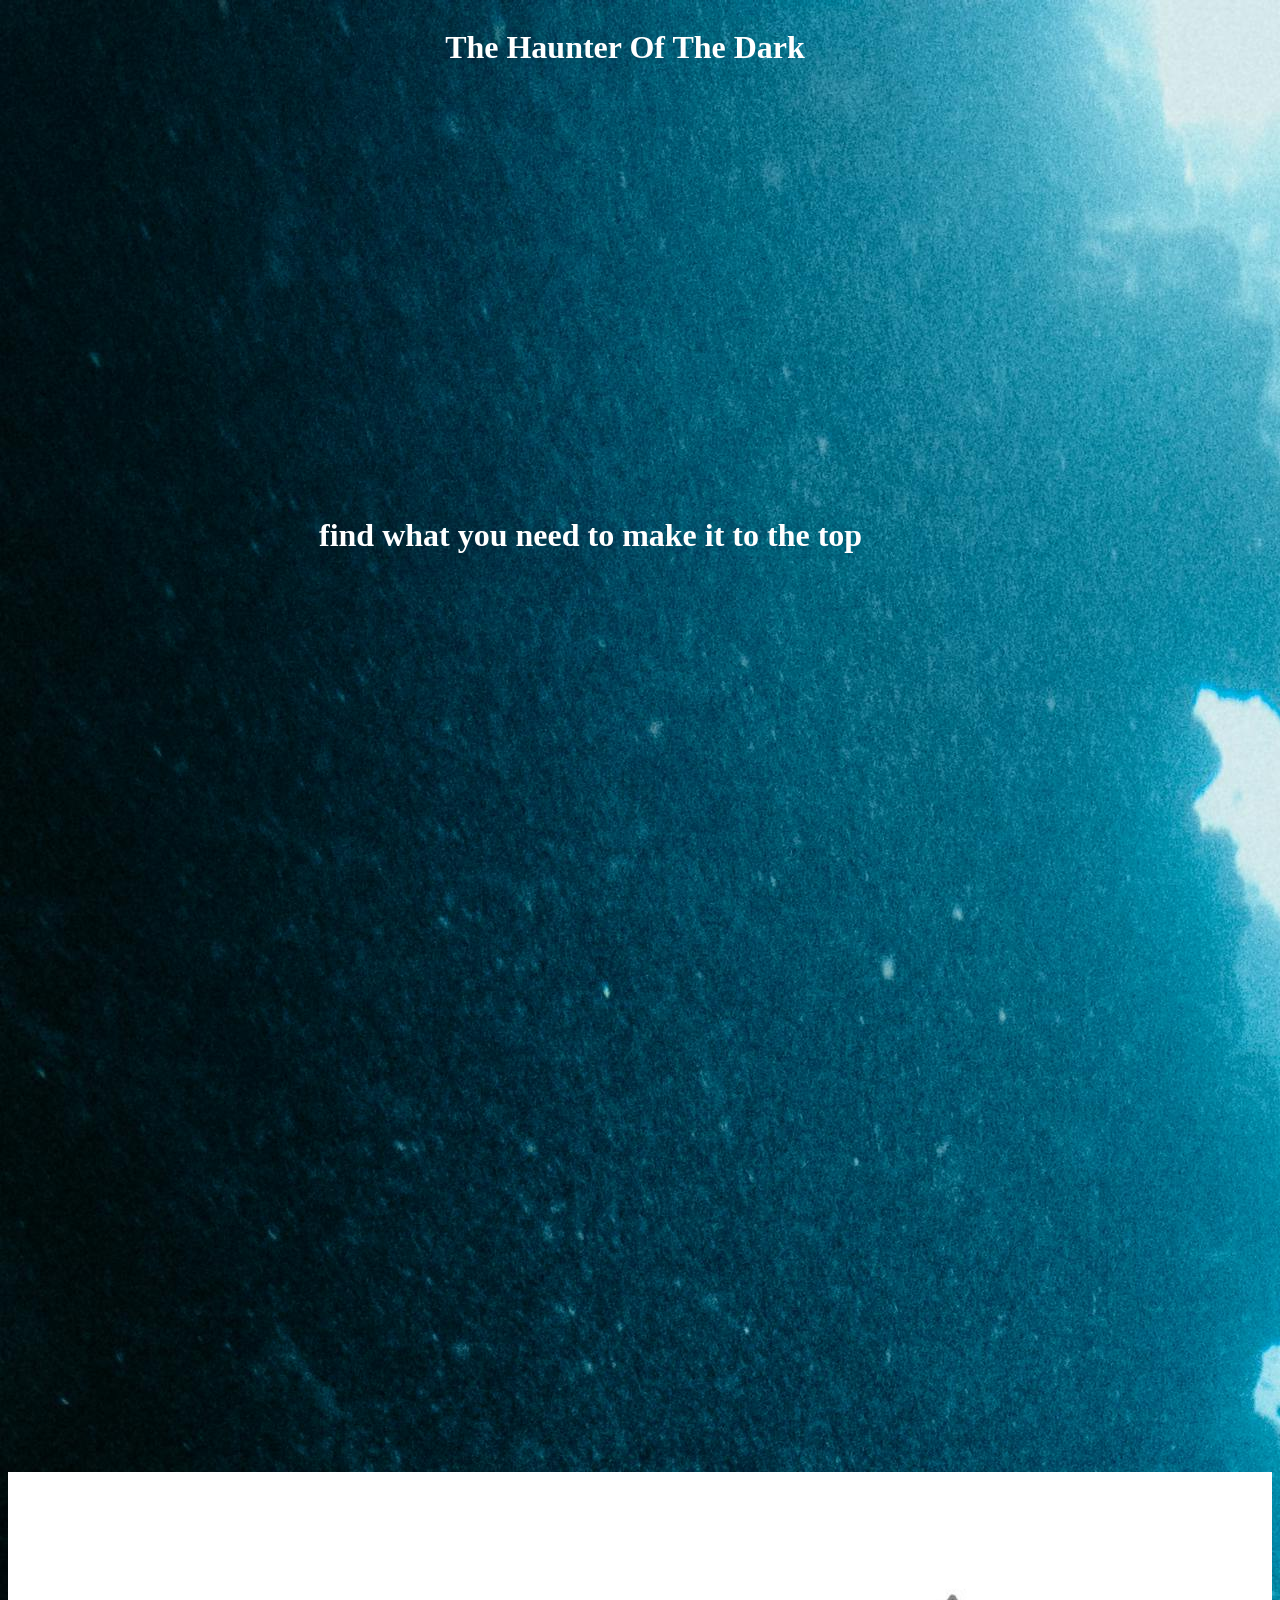
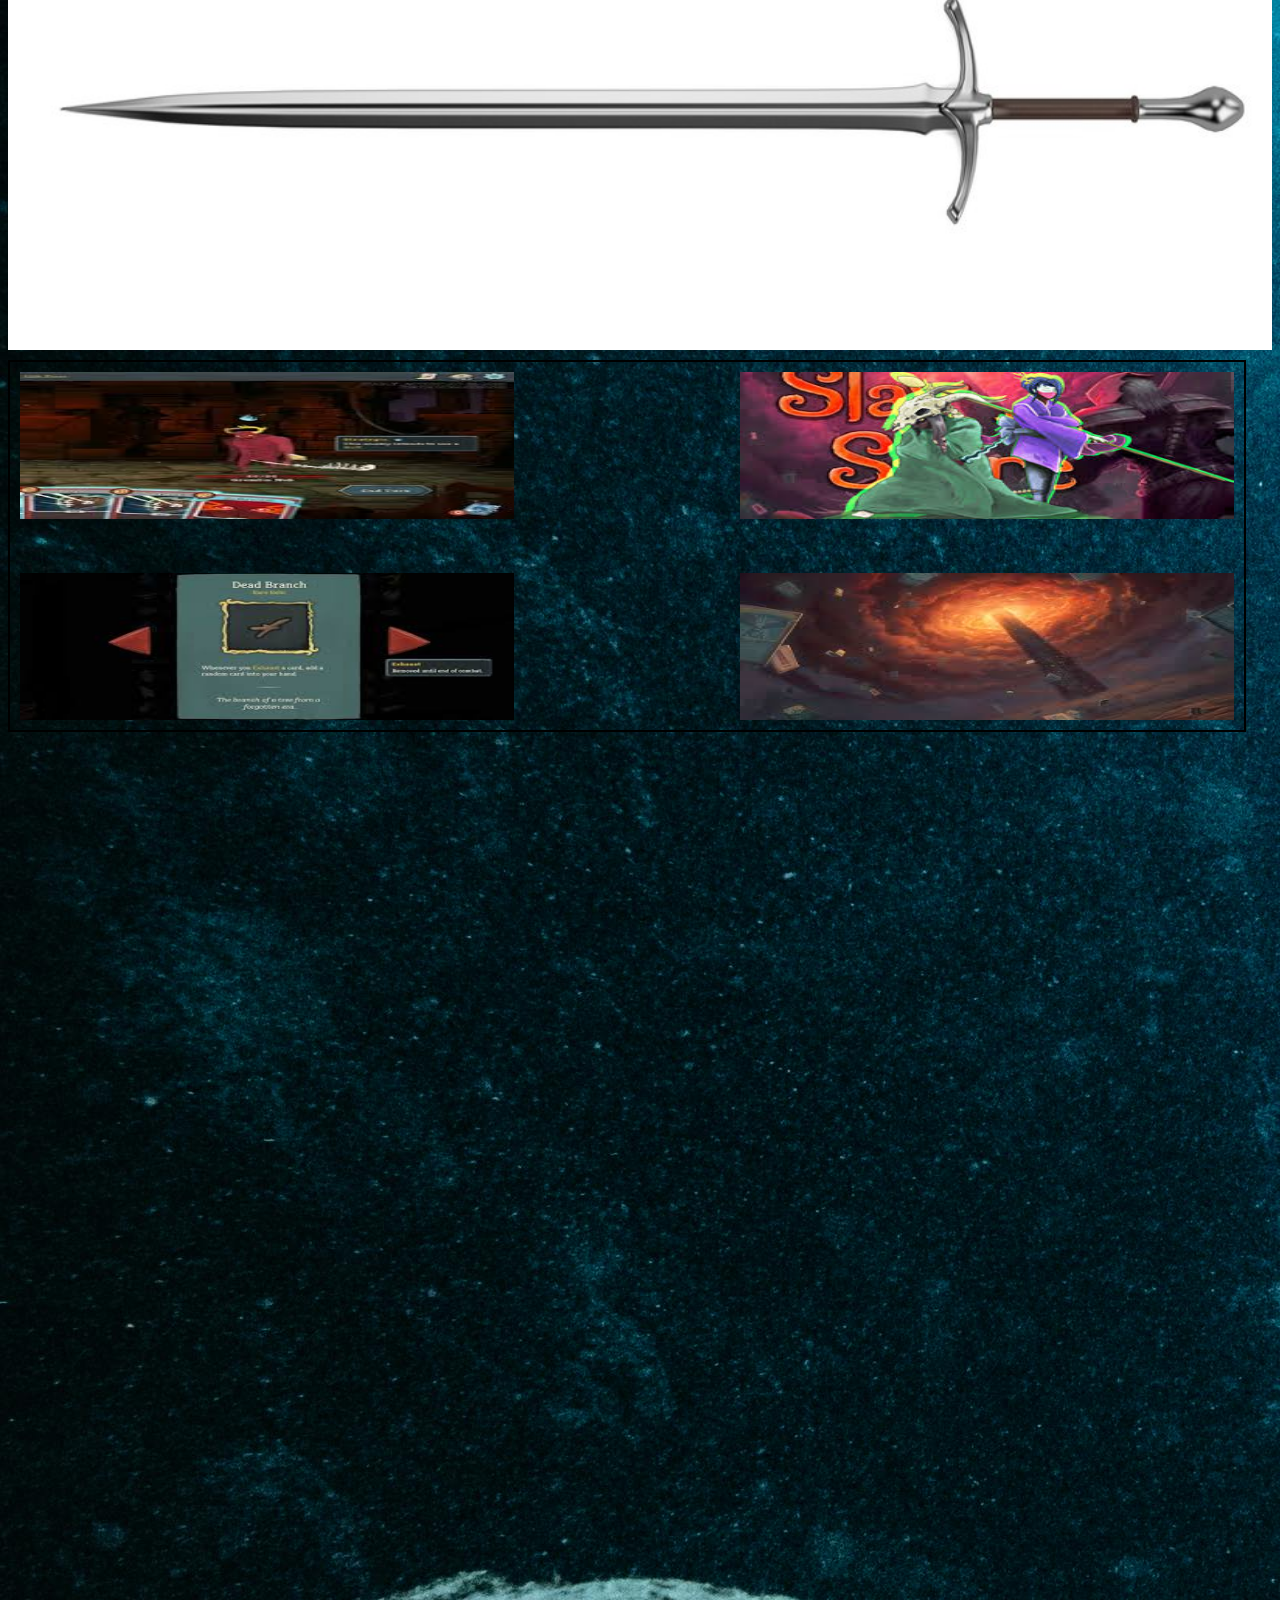
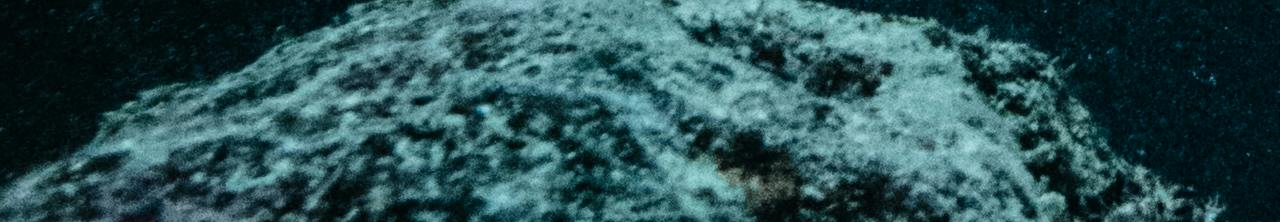
==== milestone6/index.html @ b21af324 "Add files via upload" ====
<!DOCTYPE html>
<html lang="en">
<head>
    <meta charset="UTF-8">
    <meta name="viewport" content="width=device-width, initial-scale=1.0">
    <title>Document</title>
    <link rel="stylesheet" href="style.css">
</head>


<body>
    <header>
        
    </header>
    <nav>
        
    </nav>
    <div1 class="parent">
        <div class="div1"><h1>The Haunter Of The Dark</h1></div>
        <div class="div2"><h1>find what you need to make it to the top</h1></div>
        <div class="div3"><img src="images/sword.jpg" alt=""></div>
        <div class="div4">
            <div class="contaner">
                <a href="enemies.html"><img src="images/Enemy.jpg" alt="Enemy" class="corner-img top-left"></a> 
                <a href="weapons.html"><img src="images/characters.jpg" alt="" class="corner-img top-right"></a>
                <a href="artifacts.html"><img src="images/artifacts.jpg" alt="" class="corner-img bottom-left"></a>
                <a href="lore.html"><img src="images/The Tower.jpg" alt=""class="corner-img bottom-right"></a>
            </div>
    </div>
    
    
</body>
</html>
---- milestone6/style.css ----
body{
    background-image: url(images/deep\ sea.jpg);
}
.parent {
    display: grid;
    grid-template-columns: repeat(4, 1fr);
    grid-template-rows: repeat(7, 1fr);
    grid-gap: 10px;

}

.div1{
    /*background-color: cyan;*/
    color: white;
    text-align: center;
}
.div2{
   /* background-color: green;*/
    color: white;
}
.div3{
    /*background-color: red;*/
}
.div3 img{
    width: 100%;
    left: 0;
    height: 100%;
}

.div4 h1{
    /*background-color: brown;*/
    color: white;
}
.div4 img{
    width: 40%;
    height: 40%;
    padding: 10px;
}
.contaner{
    position: relative; 
    width: 100%;
    height: 23em;
    border: 2px solid black; 
}

.corner-img{
    position: absolute;
}

.top-left{
    top: 0;
    left: 0;
}

.top-right{
    top: 0;
    right: 0;
}

.bottom-left{
    bottom: 0;
    left: 0;
}

.bottom-right{
    bottom: 0;
    right: 0;
}
.div1 { grid-area: 1 / 2 / 2 / 4; }
.div2 { grid-area: 2 / 2 / 4 / 4; }
.div3 { grid-area: 4 / 1 / 4 / 8; }
.div4 { grid-area: 6 / 1 / 5 / 5; }

@media only screen and (max-width: 992px) {
  body {
    .parent{
    display: grid;
    grid-template-columns: repeat(4, 1fr);
    grid-template-rows: repeat(7, 1fr);
     grid-template-columns: 1fr 768px 1fr;
    }


  }
}
@media only screen and (max-width: 768px){
    .parent {
        display: grid;
        grid-template-columns: repeat(1, 1fr);
        grid-template-rows: repeat(7, 1fr);
        grid-gap: 10px;
        width: 100%;

    }   
    body {
        .parent{
            grid-template-columns: 1fr;
        }
        
    }

}
.EnemyParent {
    display: grid;
    grid-template-columns: repeat(4, 1fr);
    grid-template-rows: repeat(7, 1fr);
    grid-gap: 30px;
}
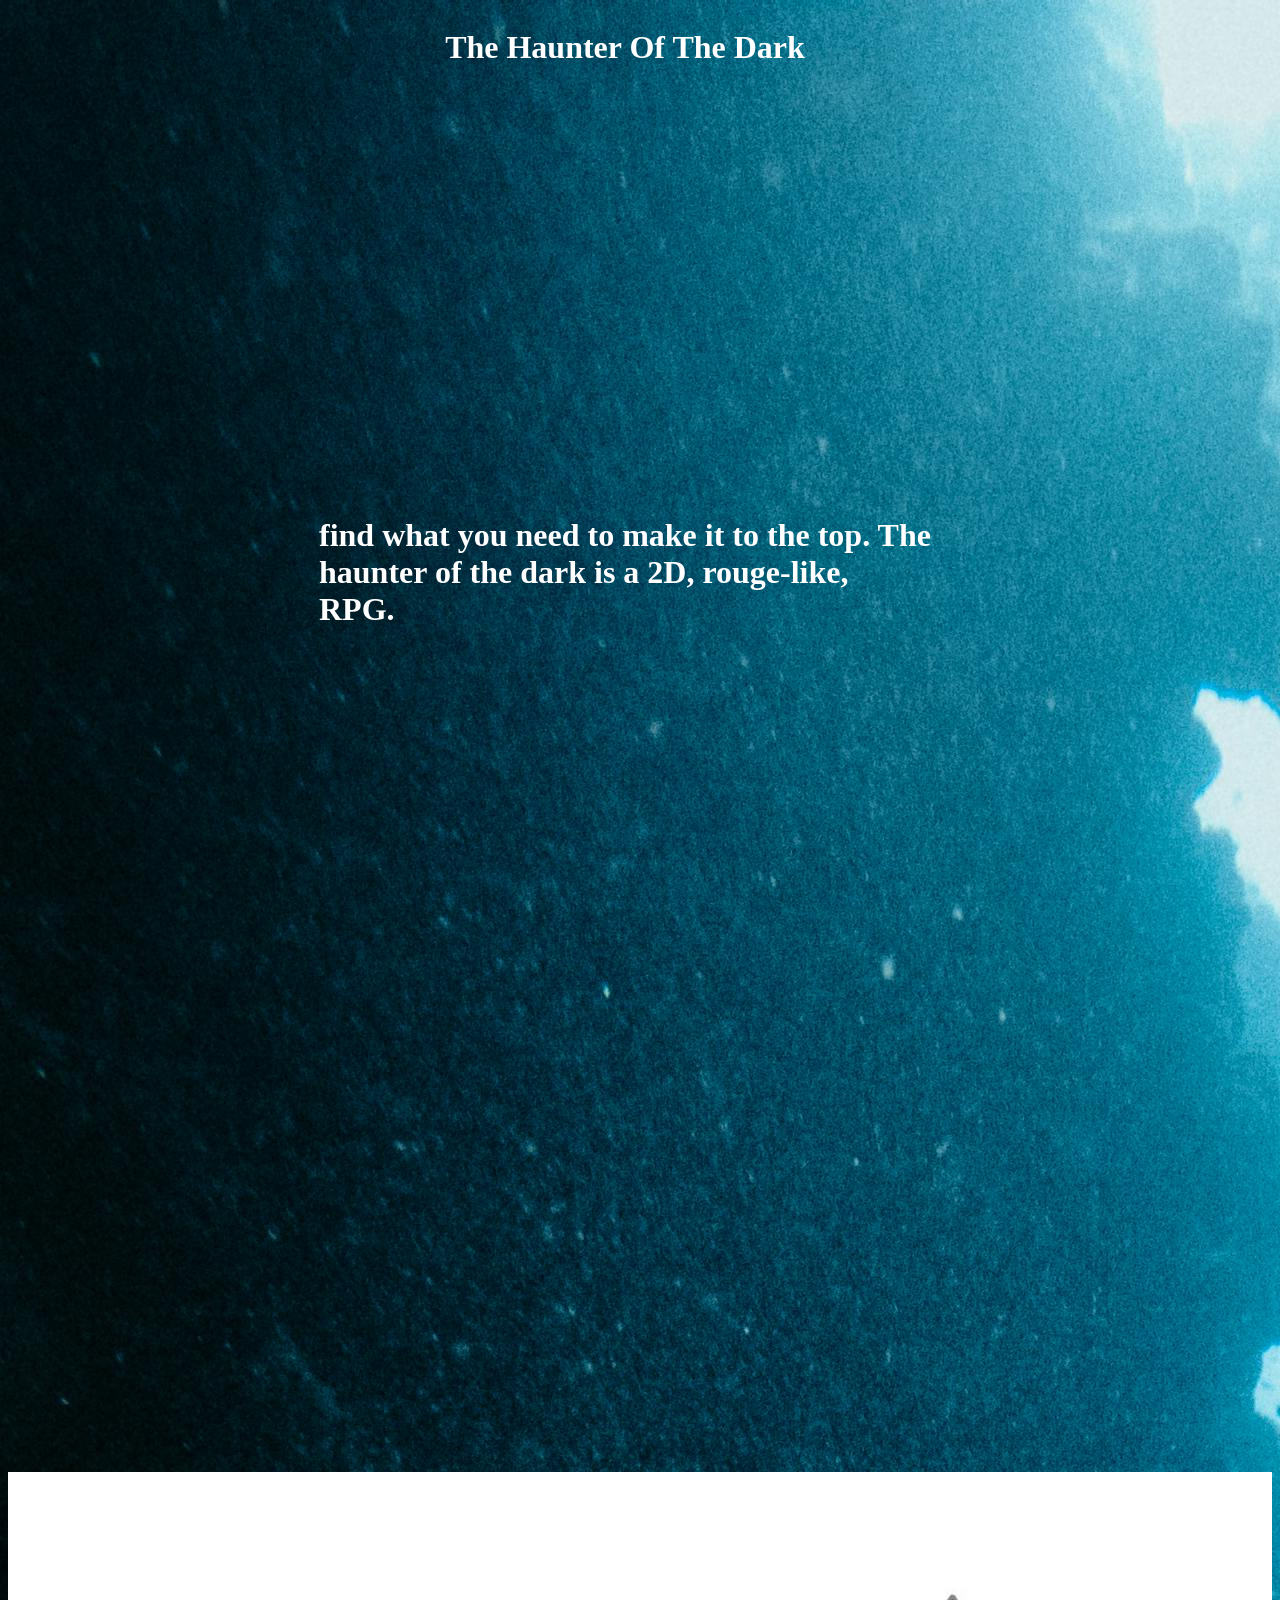
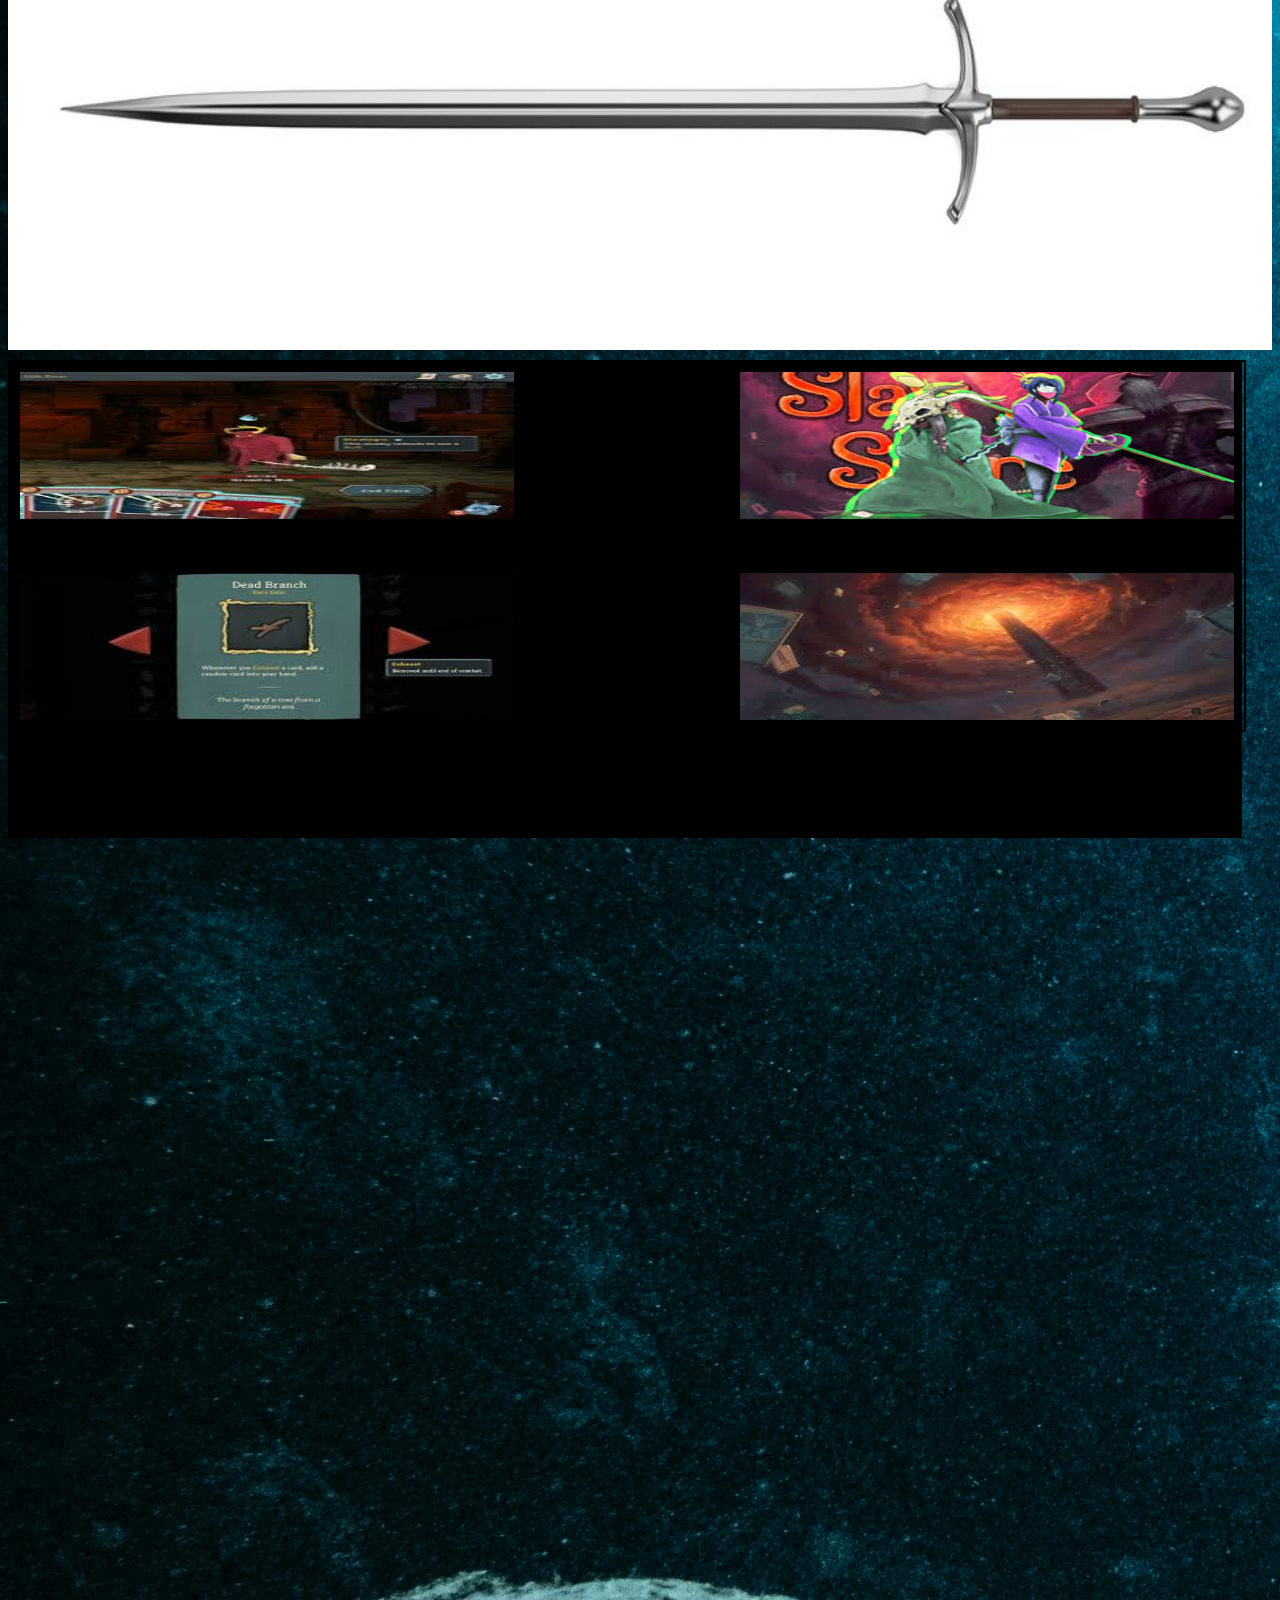
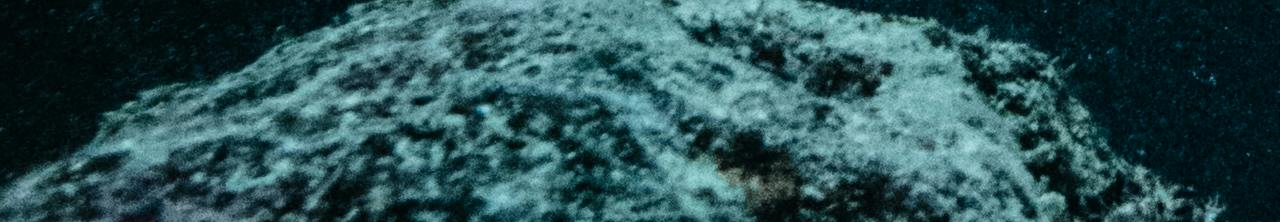
==== commit 1db89e1b: "Add files via upload NEW ESDT 2" ====
--- a/milestone6/index.html
+++ b/milestone6/index.html
@@ -17,7 +17,7 @@
     </nav>
     <div1 class="parent">
         <div class="div1"><h1>The Haunter Of The Dark</h1></div>
-        <div class="div2"><h1>find what you need to make it to the top</h1></div>
+        <div class="div2"><h1>find what you need to make it to the top. The haunter of the dark is a 2D, rouge-like, RPG.  </h1></div>
         <div class="div3"><img src="images/sword.jpg" alt=""></div>
         <div class="div4">
             <div class="contaner">
--- a/milestone6/style.css
+++ b/milestone6/style.css
@@ -18,7 +18,7 @@
    /* background-color: green;*/
     color: white;
 }
-.div3{
+.div3 {
     /*background-color: red;*/
 }
 .div3 img{
@@ -28,8 +28,11 @@
 }
 
 .div4 h1{
-    /*background-color: brown;*/
+    background-color: brown;
     color: white;
+}
+.div4 {
+    background-color: black;
 }
 .div4 img{
     width: 40%;
@@ -100,9 +103,25 @@
     }
 
 }
-.EnemyParent {
+.contentparent {
     display: grid;
-    grid-template-columns: repeat(4, 1fr);
+    grid-template-columns: repeat(3, 1fr);
     grid-template-rows: repeat(7, 1fr);
-    grid-gap: 30px;
-}+    grid-column-gap: 0px;
+    grid-row-gap: 0px;
+}
+
+.div1content { grid-area: 1 / 1 / 2 / 4; }
+.div2content { grid-area: 2 / 1 / 3 / 4; }
+.div3content { grid-area: 3 / 1 / 4 / 4; }
+.div4content { grid-area: 4 / 1 / 5 / 4; }
+.div5content { grid-area: 5 / 1 / 6 / 4; }
+.div6content { grid-area: 6 / 1 / 7 / 4; }
+.div7content { grid-area: 7 / 1 / 8 / 4; }
+
+.div1content img{
+    left: 0;
+}
+.div1content p {
+    right: 1;
+}
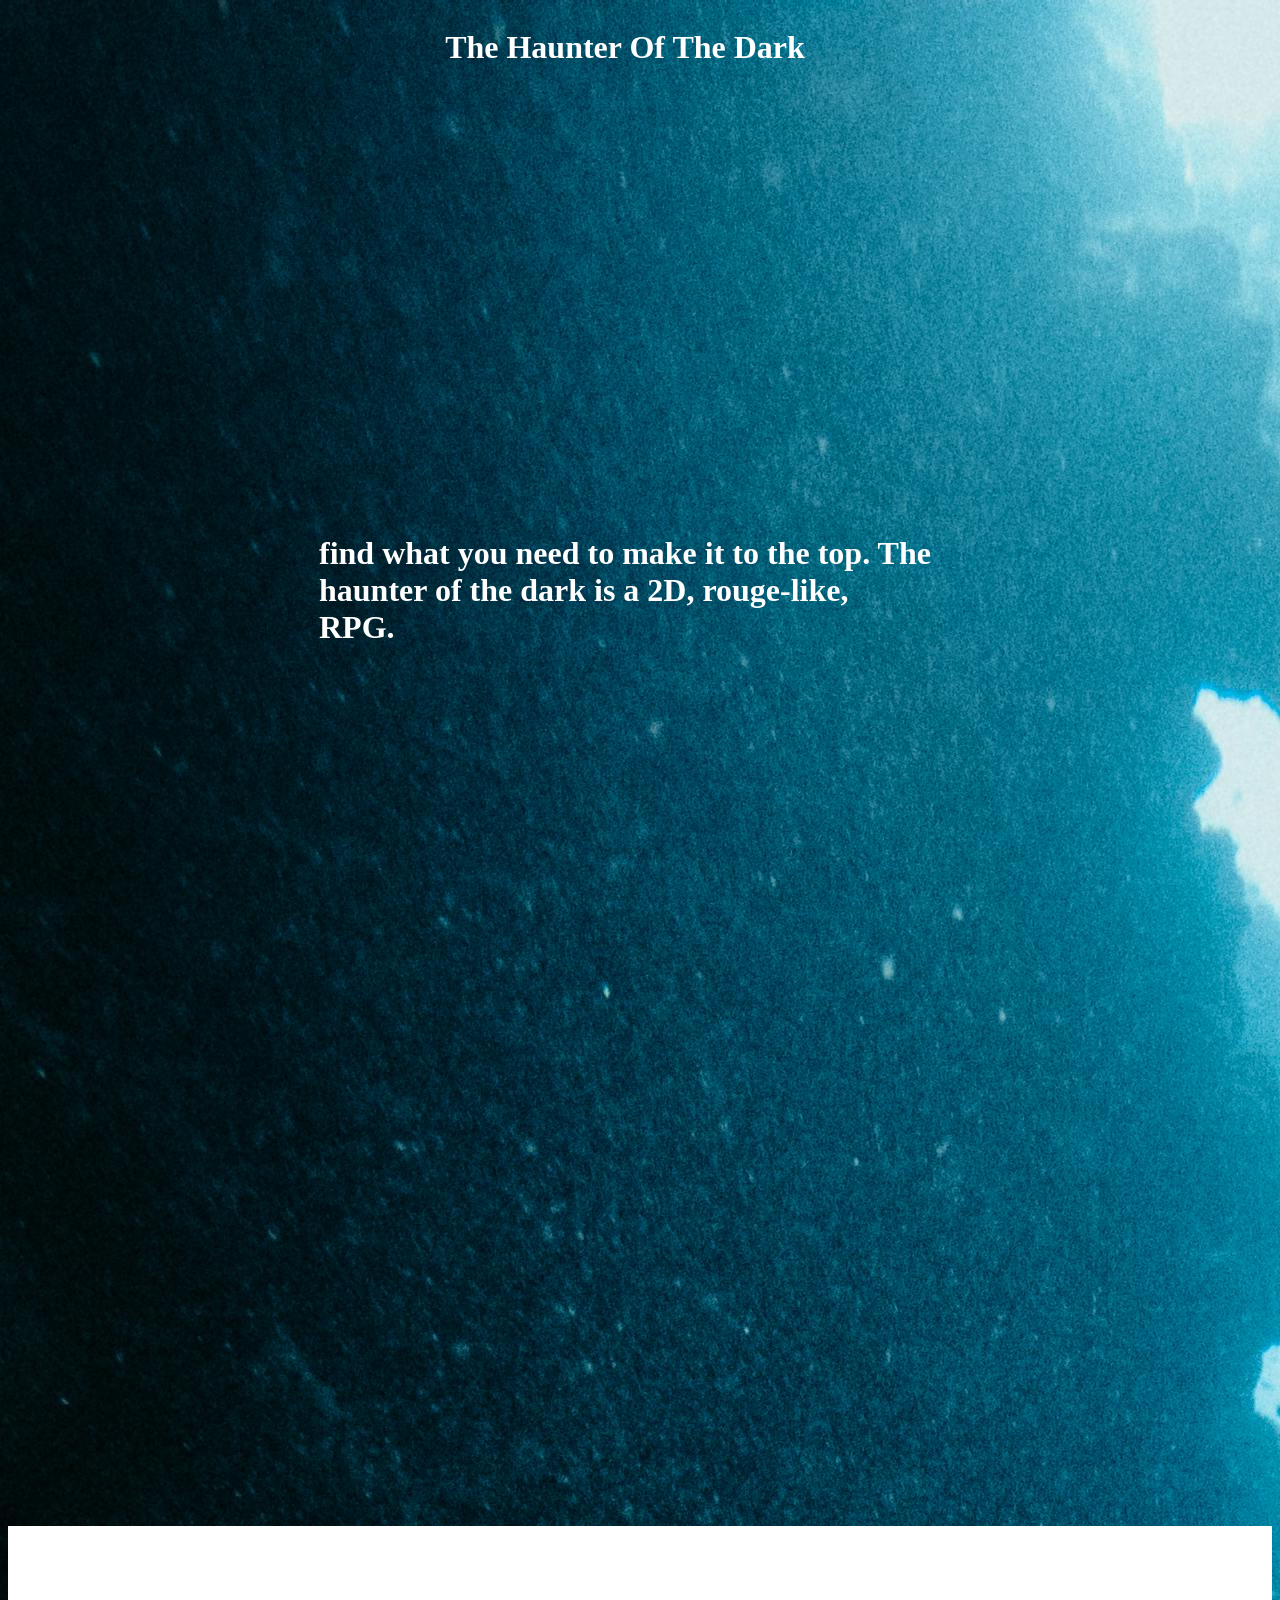
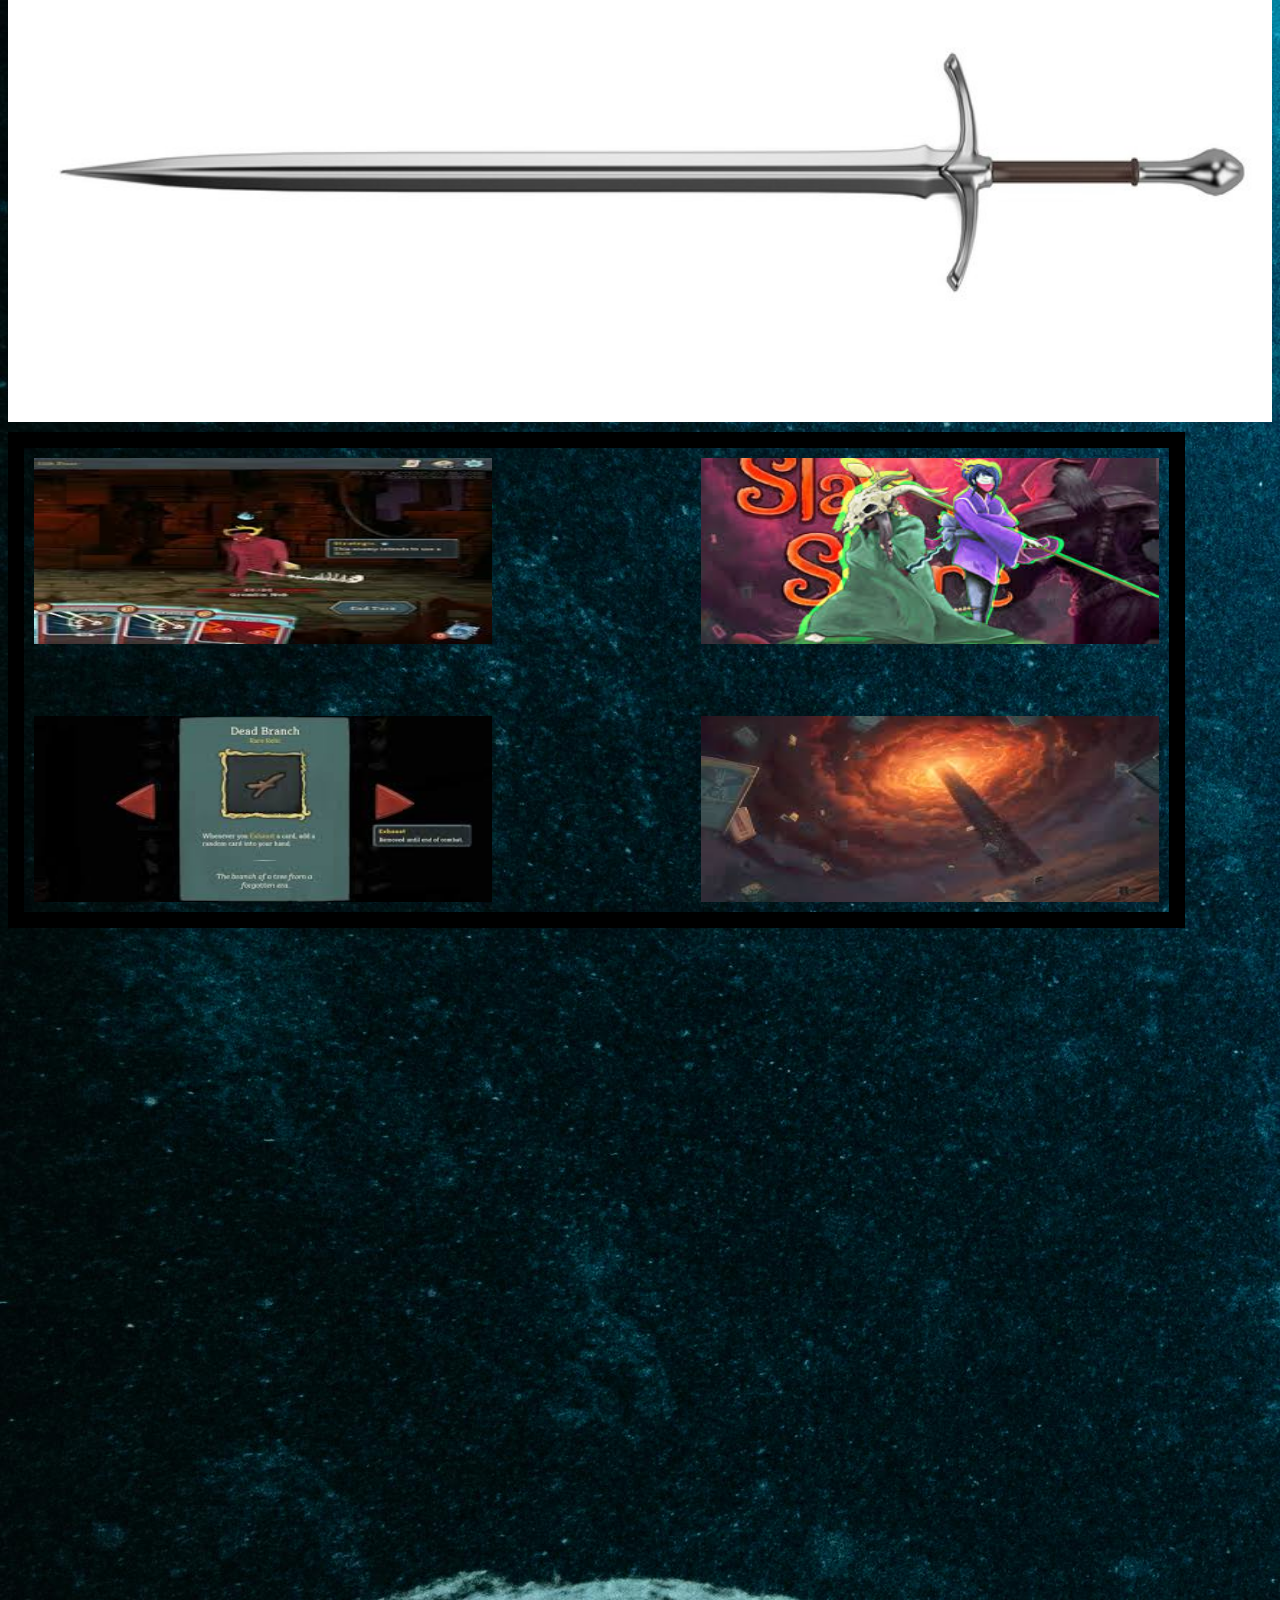
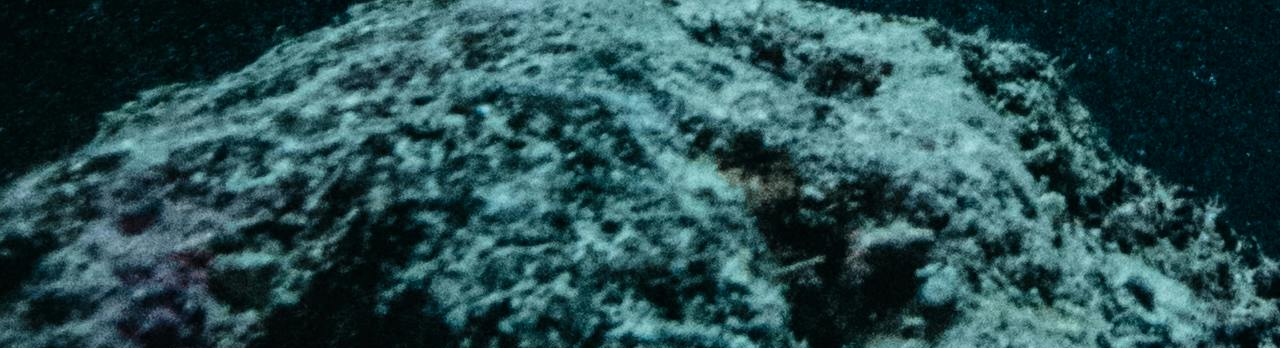
==== commit 8d78efdf: "Add files via upload" ====
--- a/milestone6/index.html
+++ b/milestone6/index.html
@@ -17,7 +17,7 @@
     </nav>
     <div1 class="parent">
         <div class="div1"><h1>The Haunter Of The Dark</h1></div>
-        <div class="div2"><h1>find what you need to make it to the top. The haunter of the dark is a 2D, rouge-like, RPG.  </h1></div>
+        <div class="div2"><h1>find what you need to make it to the top. The haunter of the dark is a 2D, rouge-like, RPG.</h1></div>
         <div class="div3"><img src="images/sword.jpg" alt=""></div>
         <div class="div4">
             <div class="contaner">
@@ -26,6 +26,7 @@
                 <a href="artifacts.html"><img src="images/artifacts.jpg" alt="" class="corner-img bottom-left"></a>
                 <a href="lore.html"><img src="images/The Tower.jpg" alt=""class="corner-img bottom-right"></a>
             </div>
+        </div>
     </div>
     
     
--- a/milestone6/style.css
+++ b/milestone6/style.css
@@ -18,9 +18,7 @@
    /* background-color: green;*/
     color: white;
 }
-.div3 {
-    /*background-color: red;*/
-}
+
 .div3 img{
     width: 100%;
     left: 0;
@@ -31,8 +29,9 @@
     background-color: brown;
     color: white;
 }
-.div4 {
-    background-color: black;
+.div4 {    
+    background-color: none;
+
 }
 .div4 img{
     width: 40%;
@@ -41,9 +40,10 @@
 }
 .contaner{
     position: relative; 
-    width: 100%;
-    height: 23em;
-    border: 2px solid black; 
+    width: 85%;
+    height: 23em; 
+    padding: 3rem;
+    border: 1rem solid black;
 }
 
 .corner-img{
@@ -67,6 +67,9 @@
 
 .bottom-right{
     bottom: 0;
+    right: 0;
+}
+.right{
     right: 0;
 }
 .div1 { grid-area: 1 / 2 / 2 / 4; }
@@ -103,25 +106,50 @@
     }
 
 }
+
+
 .contentparent {
-    display: grid;
-    grid-template-columns: repeat(3, 1fr);
-    grid-template-rows: repeat(7, 1fr);
-    grid-column-gap: 0px;
-    grid-row-gap: 0px;
+display: grid;
+grid-template-columns: repeat(5, 1fr);
+grid-template-rows: repeat(6, 1fr);
+grid-column-gap: 0px;
+grid-row-gap: 0px;
 }
 
-.div1content { grid-area: 1 / 1 / 2 / 4; }
-.div2content { grid-area: 2 / 1 / 3 / 4; }
-.div3content { grid-area: 3 / 1 / 4 / 4; }
-.div4content { grid-area: 4 / 1 / 5 / 4; }
-.div5content { grid-area: 5 / 1 / 6 / 4; }
-.div6content { grid-area: 6 / 1 / 7 / 4; }
-.div7content { grid-area: 7 / 1 / 8 / 4; }
+.div1c { 
+    grid-area: 1 / 1 / 2 / 6; 
+    padding: 5rem;
+    text-align: center;
+}
+.div2c { 
+    grid-area: 2 / 1 / 3 / 6; 
+    padding: 5rem;
+    text-align: center;
+}
+.div3c { 
+    grid-area: 3 / 1 / 4 / 6; 
+    padding: 5rem;
+    text-align: center;
+}
+.div4c { 
+    grid-area: 4 / 1 / 5 / 6; 
+    padding: 5rem;
+    text-align: center;
+}
+.div5c { 
+    grid-area: 5 / 1 / 6 / 6; 
+    padding: 5rem;
+    text-align: center;
+}
 
-.div1content img{
-    left: 0;
+.contentparent img{
+    width: 70%;
+    height: 80%;
 }
-.div1content p {
-    right: 1;
+
+h1 {
+    color: white;
 }
+h3 {
+    color: white;
+}
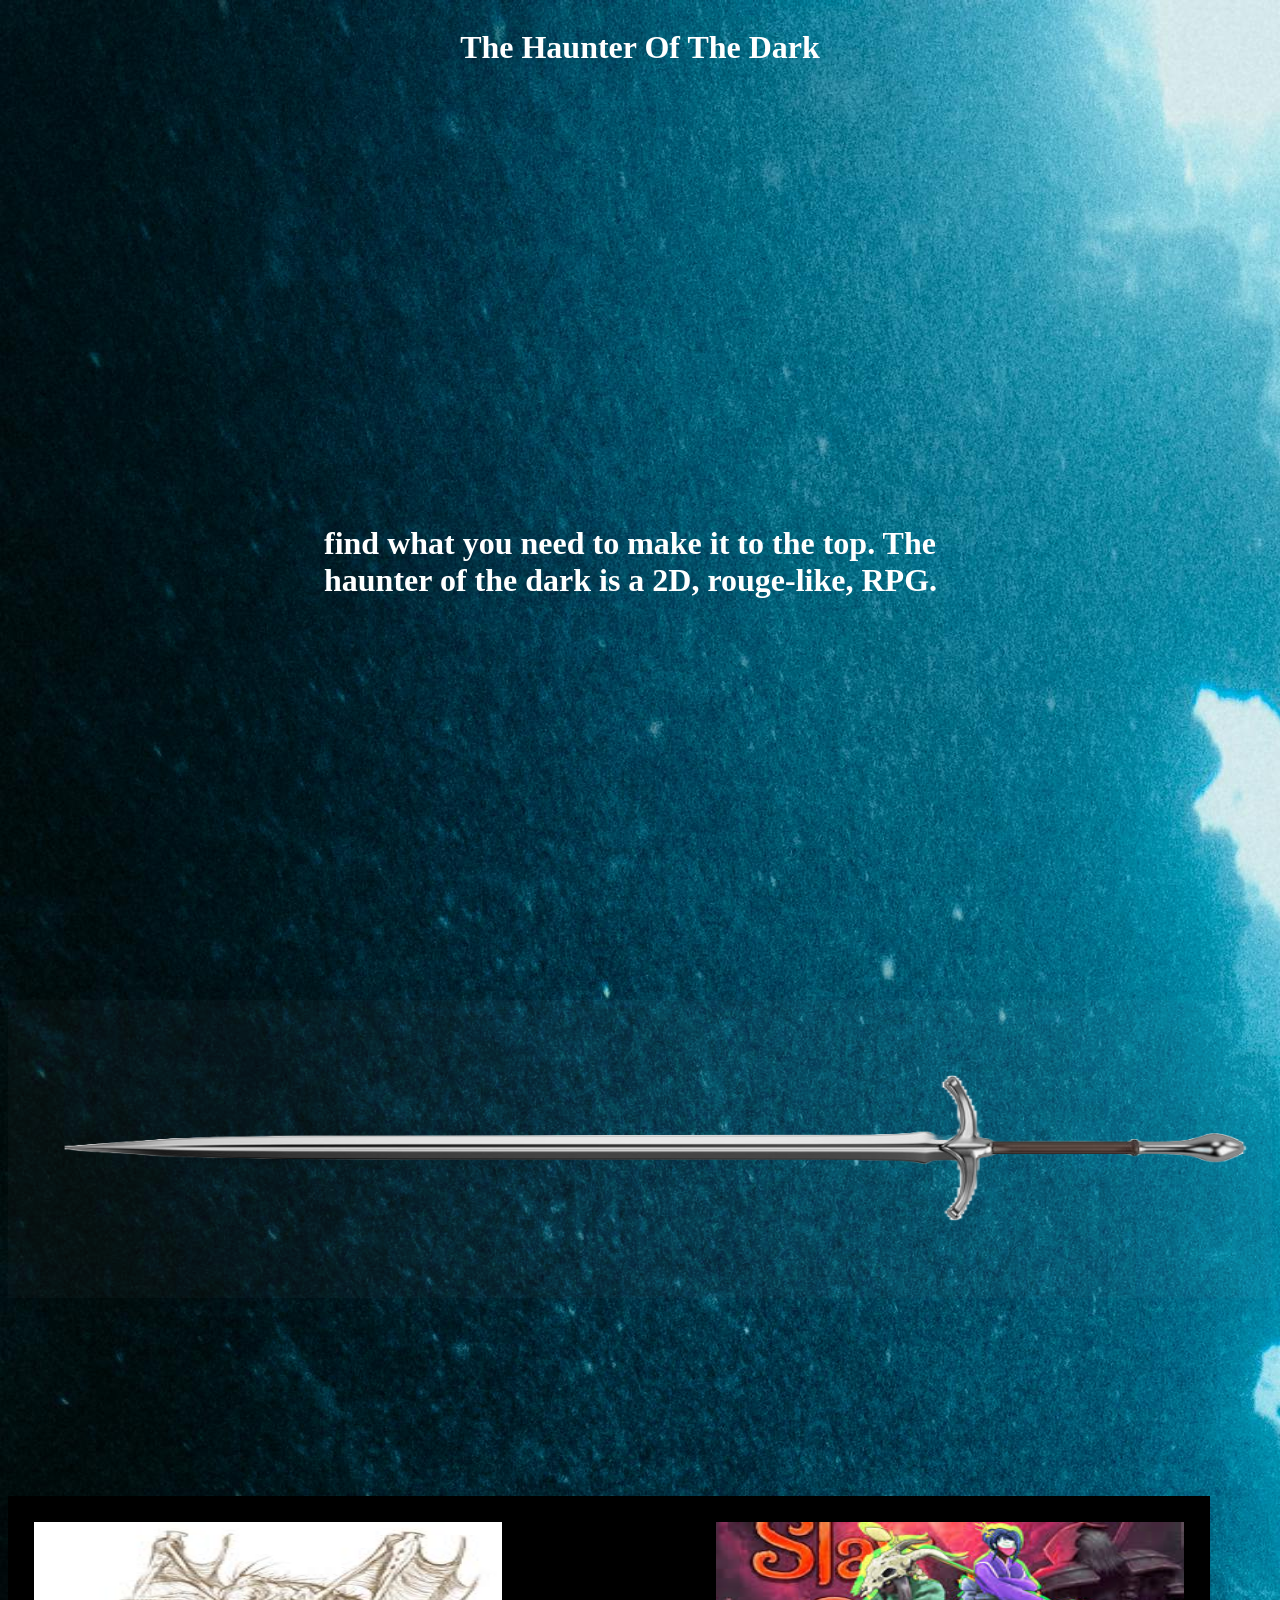
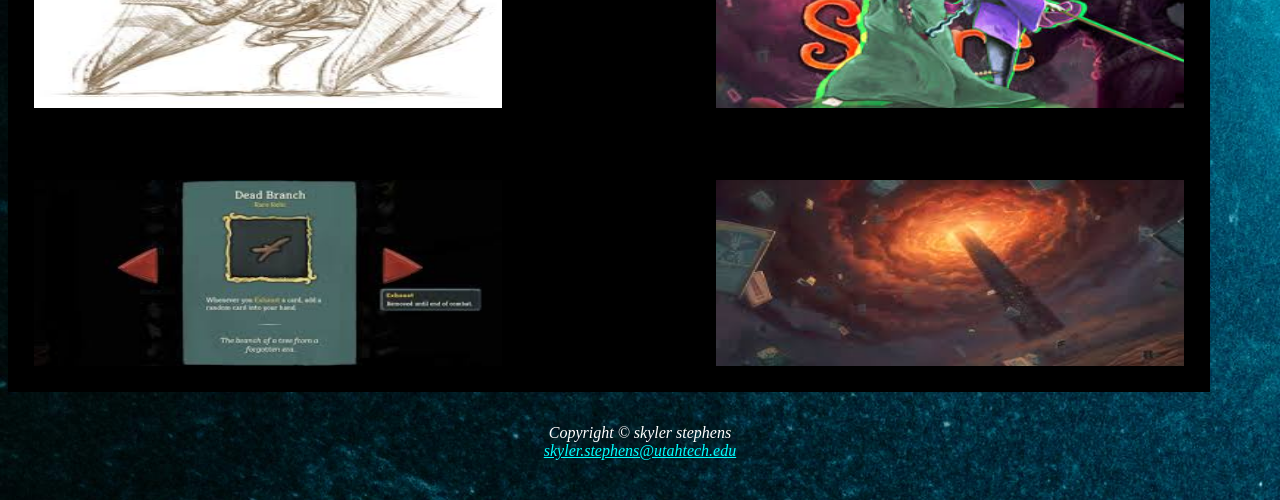
==== commit d300089d: "Add files via upload" ====
--- a/milestone6/index.html
+++ b/milestone6/index.html
@@ -18,17 +18,20 @@
     <div1 class="parent">
         <div class="div1"><h1>The Haunter Of The Dark</h1></div>
         <div class="div2"><h1>find what you need to make it to the top. The haunter of the dark is a 2D, rouge-like, RPG.</h1></div>
-        <div class="div3"><img src="images/sword.jpg" alt=""></div>
+        <div class="div3"><img src="images/swordsdsdf.png" alt=""></div>
         <div class="div4">
             <div class="contaner">
-                <a href="enemies.html"><img src="images/Enemy.jpg" alt="Enemy" class="corner-img top-left"></a> 
+                <a href="enemies.html"><img src="images/byakhee.jfif" alt="Enemy" class="corner-img top-left"></a> 
                 <a href="weapons.html"><img src="images/characters.jpg" alt="" class="corner-img top-right"></a>
                 <a href="artifacts.html"><img src="images/artifacts.jpg" alt="" class="corner-img bottom-left"></a>
                 <a href="lore.html"><img src="images/The Tower.jpg" alt=""class="corner-img bottom-right"></a>
             </div>
         </div>
     </div>
-    
+    <footer>
+        Copyright &copy; skyler stephens<br>
+        <a href="mailto:skyler.stephens@utahtech.edu">skyler.stephens@utahtech.edu</a>
+    </footer>
     
 </body>
 </html>
--- a/milestone6/style.css
+++ b/milestone6/style.css
@@ -1,12 +1,57 @@
 body{
     background-image: url(images/deep\ sea.jpg);
 }
+
+footer {
+    font-family: small;
+    padding: 2rem;
+    font-style: italic;
+    text-align: center;
+    grid-area: 5 / 1 / 5 / 5;
+    color: white;
+}
+
+footer a {
+    color: cyan;
+}
+
+nav {
+    font-weight: bold;
+    position: sticky;
+    background-image: url(images/bone.jpg);
+    border-radius: 10%;
+    width: 100%;
+    height: 60%;
+}
+
+
+nav ul{
+    margin: 0px;
+    padding: 0px;
+    display: flex;
+    flex-flow: row, nowrap;
+    list-style-type: none;
+}
+
+nav ul li{
+    width: 70%;
+}
+nav a {
+    text-decoration: none; 
+    padding: 1rem 0rem;
+    display:block;
+    text-align: center;
+    transition: background-color 0.5 ease-out;
+}
+
+nav a:hover{
+    background-color: #BA1C21;
+}
+
 .parent {
     display: grid;
     grid-template-columns: repeat(4, 1fr);
-    grid-template-rows: repeat(7, 1fr);
-    grid-gap: 10px;
-
+    grid-template-rows: repeat(4, 1fr);
 }
 
 .div1{
@@ -22,7 +67,7 @@
 .div3 img{
     width: 100%;
     left: 0;
-    height: 100%;
+    height: 60%;
 }
 
 .div4 h1{
@@ -44,6 +89,7 @@
     height: 23em; 
     padding: 3rem;
     border: 1rem solid black;
+    background-color: black;
 }
 
 .corner-img{
@@ -74,18 +120,20 @@
 }
 .div1 { grid-area: 1 / 2 / 2 / 4; }
 .div2 { grid-area: 2 / 2 / 4 / 4; }
-.div3 { grid-area: 4 / 1 / 4 / 8; }
-.div4 { grid-area: 6 / 1 / 5 / 5; }
+.div3 { grid-area: 3 / 1 / 4 / 8; }
+.div4 { grid-area: 4 / 1 / 5 / 5; }
+
 
 @media only screen and (max-width: 992px) {
   body {
     .parent{
     display: grid;
     grid-template-columns: repeat(4, 1fr);
-    grid-template-rows: repeat(7, 1fr);
+    grid-template-rows: repeat(4, 1fr);
      grid-template-columns: 1fr 768px 1fr;
+     
     }
-
+    width: 80%;
 
   }
 }
@@ -93,15 +141,16 @@
     .parent {
         display: grid;
         grid-template-columns: repeat(1, 1fr);
-        grid-template-rows: repeat(7, 1fr);
+        grid-template-rows: repeat(4, 1fr);
         grid-gap: 10px;
         width: 100%;
-
+        
     }   
     body {
         .parent{
             grid-template-columns: 1fr;
         }
+        width: 80%;
         
     }
 
@@ -109,42 +158,48 @@
 
 
 .contentparent {
-display: grid;
-grid-template-columns: repeat(5, 1fr);
-grid-template-rows: repeat(6, 1fr);
-grid-column-gap: 0px;
-grid-row-gap: 0px;
+    display: grid;
+    grid-template-columns: repeat(5, 1fr);
+    grid-template-rows: repeat(3, 1fr);
+    grid-column-gap: 0px;
+    grid-row-gap: 0px;
+
 }
 
 .div1c { 
     grid-area: 1 / 1 / 2 / 6; 
     padding: 5rem;
     text-align: center;
+    
 }
 .div2c { 
     grid-area: 2 / 1 / 3 / 6; 
     padding: 5rem;
     text-align: center;
+    
 }
 .div3c { 
     grid-area: 3 / 1 / 4 / 6; 
     padding: 5rem;
     text-align: center;
+    
 }
 .div4c { 
     grid-area: 4 / 1 / 5 / 6; 
     padding: 5rem;
     text-align: center;
+    
 }
 .div5c { 
     grid-area: 5 / 1 / 6 / 6; 
     padding: 5rem;
     text-align: center;
+    
 }
 
 .contentparent img{
     width: 70%;
-    height: 80%;
+    height: 60%;
 }
 
 h1 {
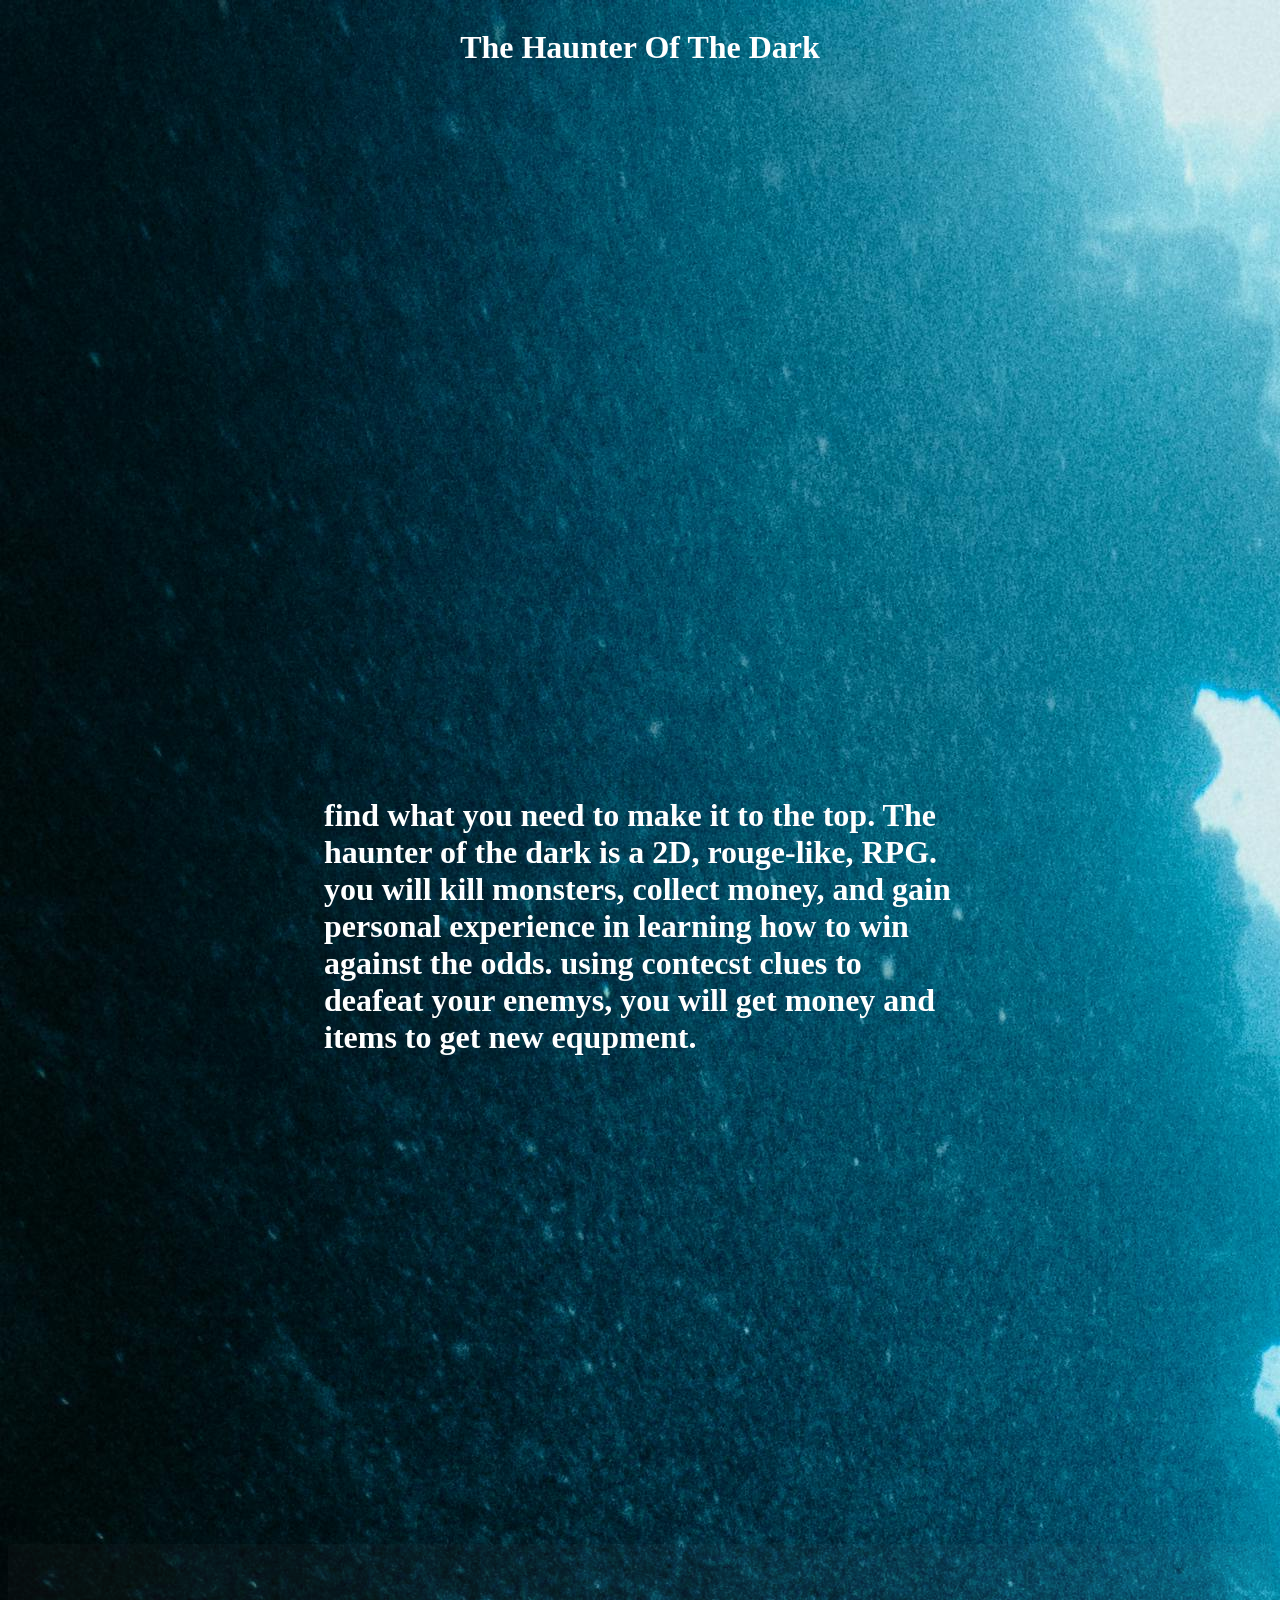
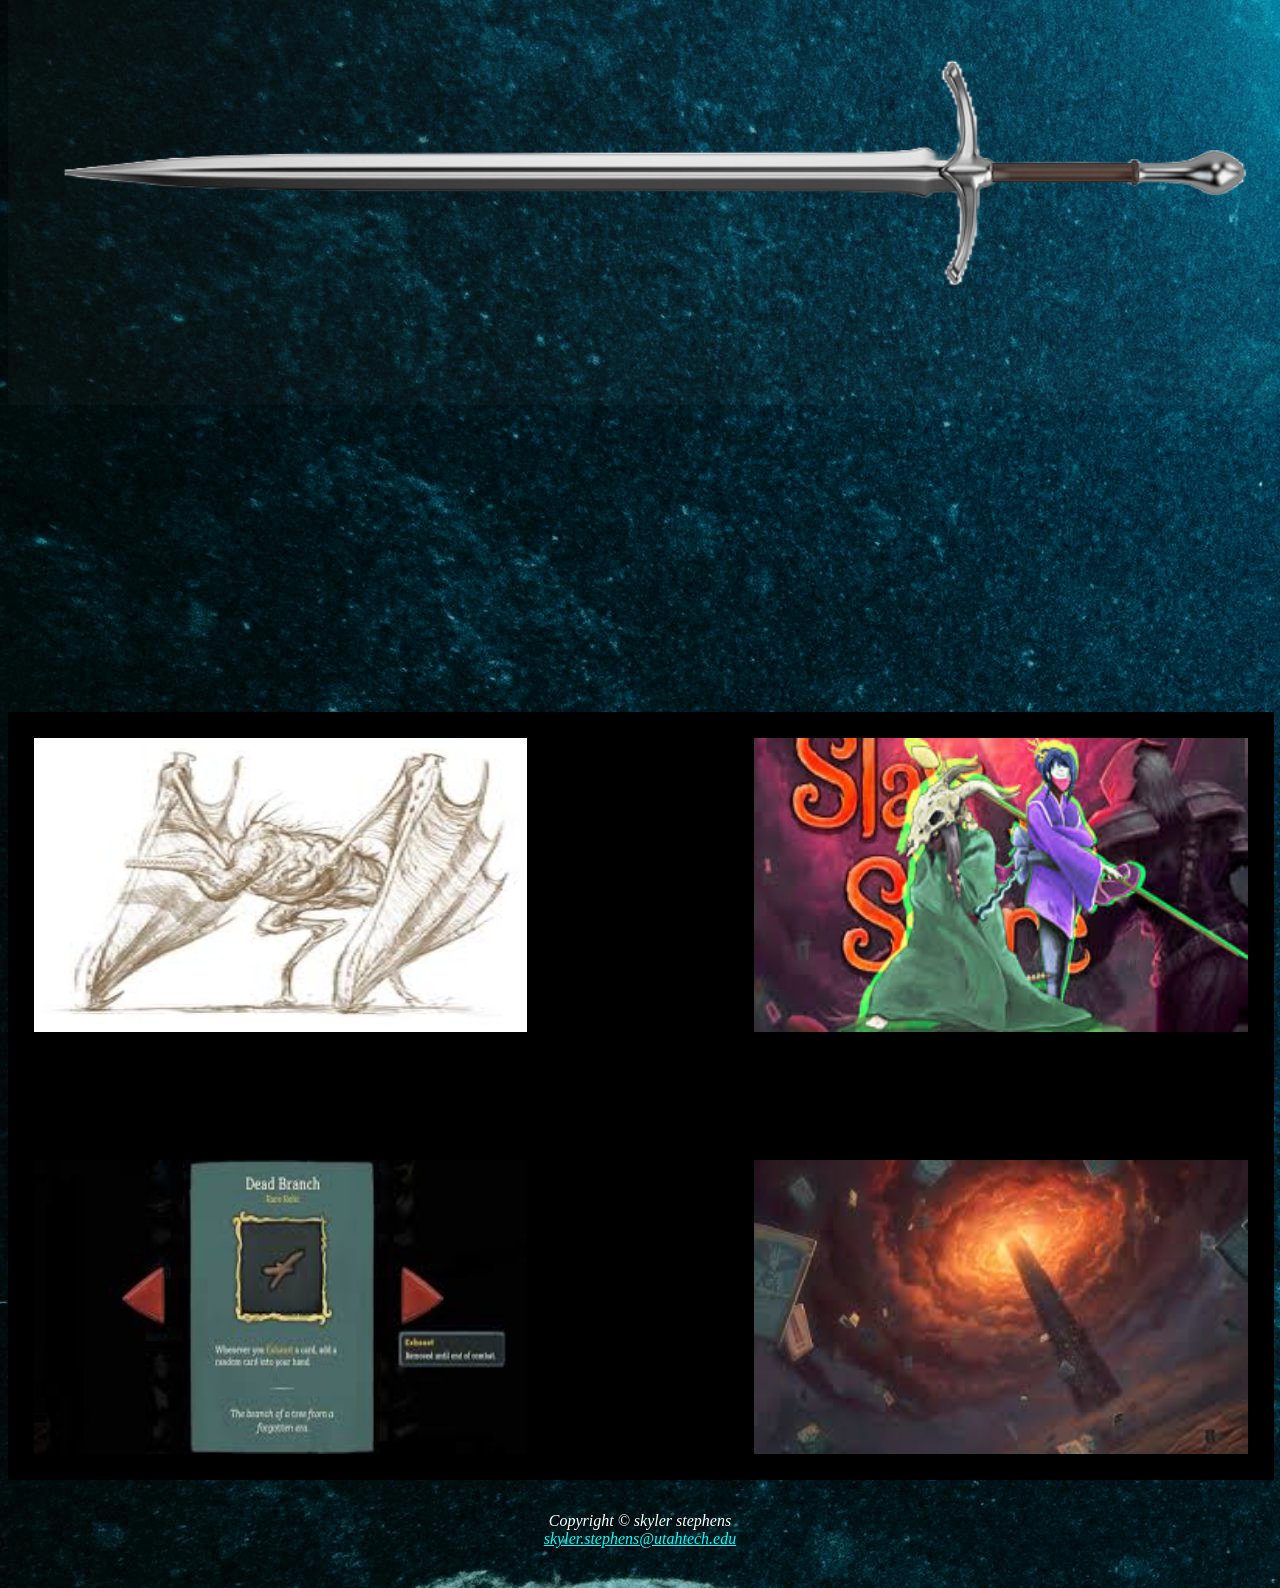
==== commit b8831888: "Add files via upload" ====
--- a/milestone6/index.html
+++ b/milestone6/index.html
@@ -17,7 +17,7 @@
     </nav>
     <div1 class="parent">
         <div class="div1"><h1>The Haunter Of The Dark</h1></div>
-        <div class="div2"><h1>find what you need to make it to the top. The haunter of the dark is a 2D, rouge-like, RPG.</h1></div>
+        <div class="div2"><h1>find what you need to make it to the top. The haunter of the dark is a 2D, rouge-like, RPG. you will kill monsters, collect money, and gain personal experience in learning how to win against the odds. using contecst clues to deafeat your enemys, you will get money and items to get new equpment. </h1></div>
         <div class="div3"><img src="images/swordsdsdf.png" alt=""></div>
         <div class="div4">
             <div class="contaner">
--- a/milestone6/style.css
+++ b/milestone6/style.css
@@ -85,9 +85,9 @@
 }
 .contaner{
     position: relative; 
-    width: 85%;
-    height: 23em; 
+    width: 90%;
     padding: 3rem;
+    height: 40em; 
     border: 1rem solid black;
     background-color: black;
 }
@@ -198,13 +198,16 @@
 }
 
 .contentparent img{
-    width: 70%;
-    height: 60%;
+    width: 60%;
+    height: 50%;
 }
 
 h1 {
     color: white;
 }
+h2 {
+    color: white;
+}
 h3 {
     color: white;
 }
